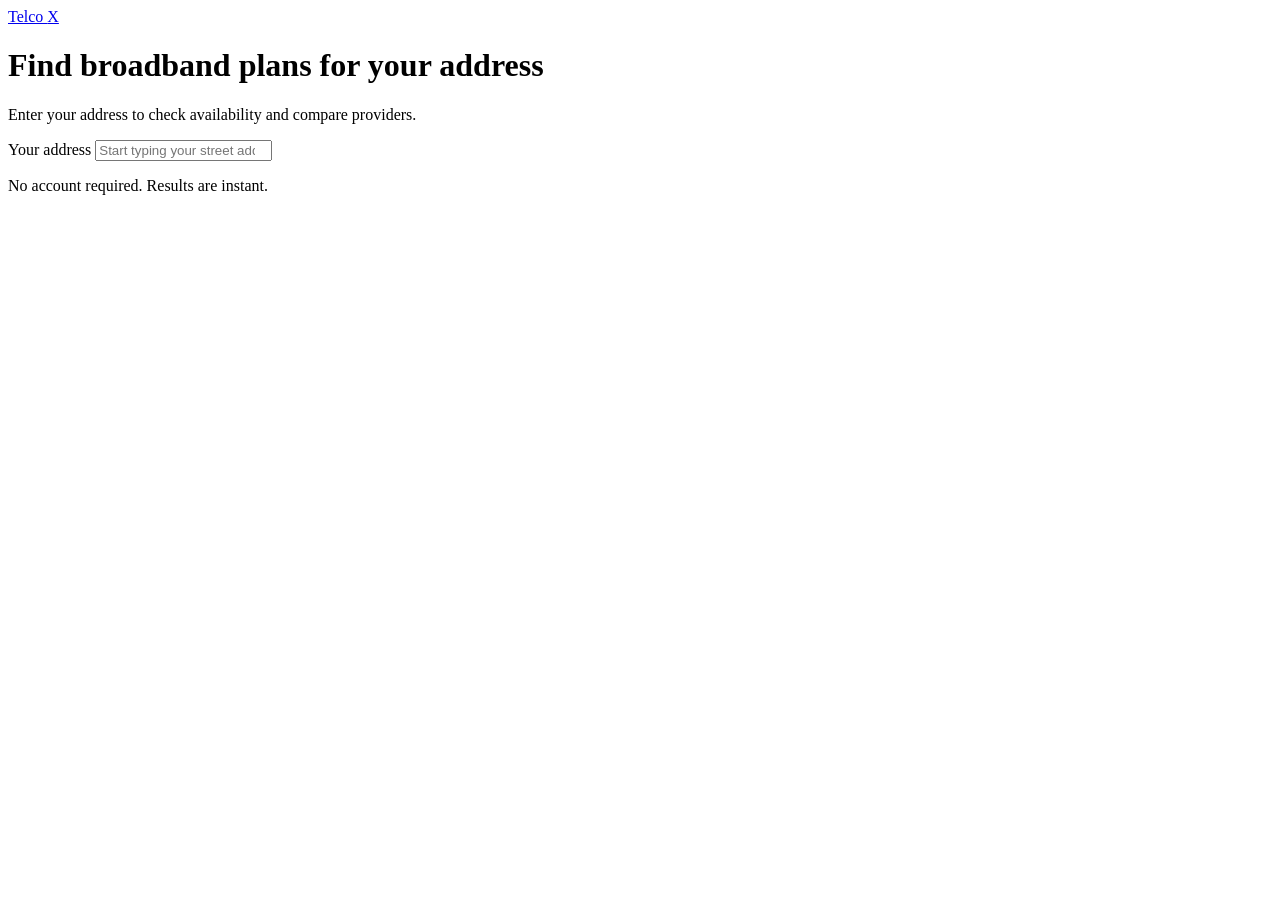
==== public/index.html @ deba9718 "Initial commit — Telco X service availability prototype Full three-page app with all seven tool endp" ====
<!DOCTYPE html>
<html lang="en">
<head>
  <meta charset="utf-8" />
  <meta name="viewport" content="width=device-width, initial-scale=1" />
  <title>Telco X — Check your address</title>
  <link rel="stylesheet" href="/css/styles.css" />
</head>
<body>
  <header class="tx-header">
    <a href="/" class="tx-logo">Telco <span>X</span></a>
  </header>

  <main class="tx-container">
    <div class="tx-center-panel">
      <h1>Find broadband plans for your address</h1>
      <p class="tx-muted">Enter your address to check availability and compare providers.</p>

      <label for="search" class="tx-field-label">Your address</label>
      <input id="search" class="tx-field" type="search"
             placeholder="Start typing your street address"
             aria-describedby="search-error" autocomplete="off" />
      <p id="search-error" class="tx-error" role="alert" hidden></p>

      <p class="tx-hint">No account required. Results are instant.</p>
    </div>

    <div id="results" aria-live="polite"></div>
  </main>

  <script src="/js/api.js"></script>
  <script src="/js/search.js"></script>
</body>
</html>
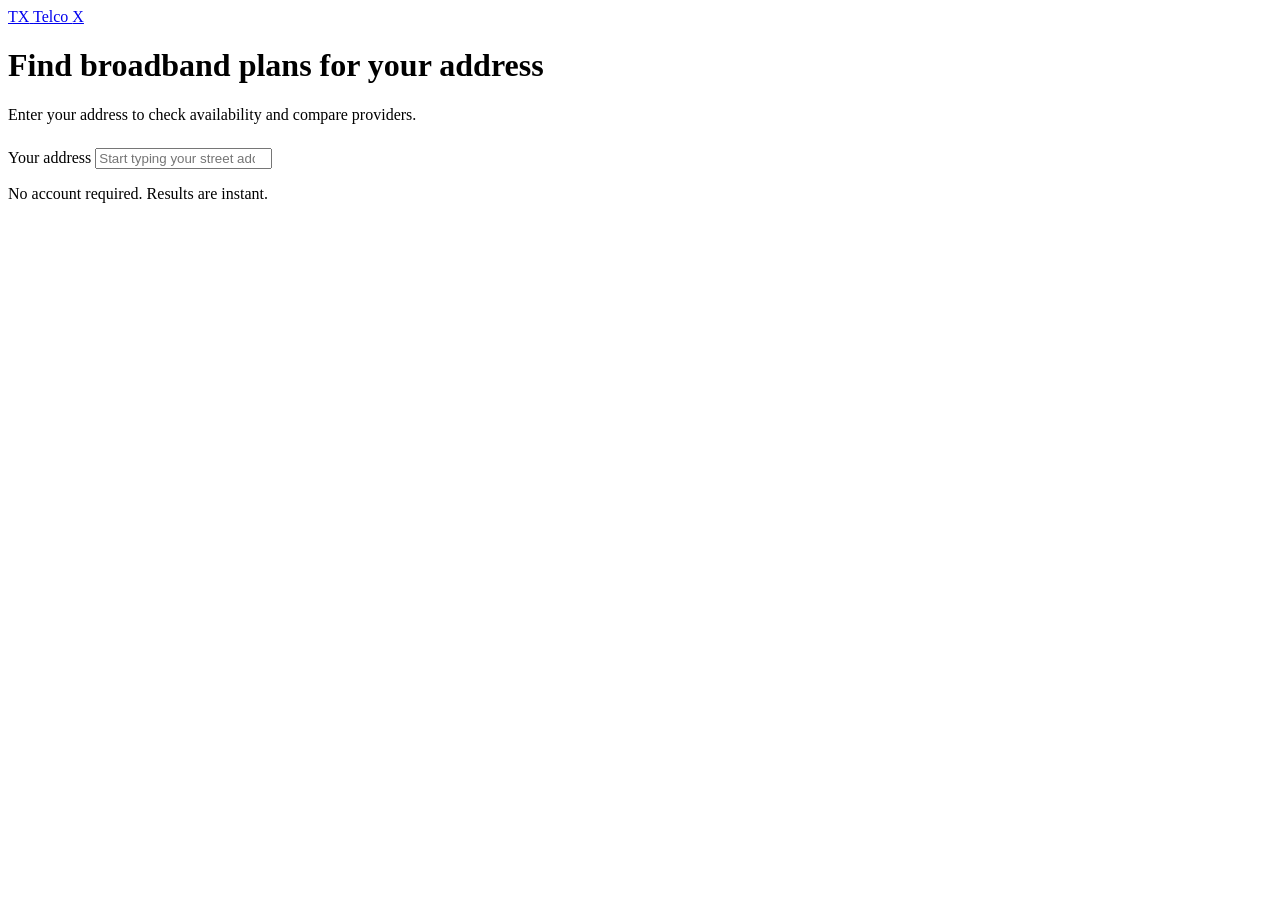
==== commit f4477f98: "Apply design system from UX handoff (Telco X Full app.html) TX badge header, vertically-centred home" ====
--- a/public/index.html
+++ b/public/index.html
@@ -4,29 +4,35 @@
   <meta charset="utf-8" />
   <meta name="viewport" content="width=device-width, initial-scale=1" />
   <title>Telco X — Check your address</title>
+  <link rel="preconnect" href="https://fonts.googleapis.com" />
   <link rel="stylesheet" href="/css/styles.css" />
 </head>
 <body>
   <header class="tx-header">
-    <a href="/" class="tx-logo">Telco <span>X</span></a>
+    <a href="/" class="tx-logo" aria-label="Telco X home">
+      <span class="tx-logo__badge" aria-hidden="true">TX</span>
+      <span class="tx-logo__name">Telco&nbsp;<span class="tx-logo__x">X</span></span>
+    </a>
   </header>
 
-  <main class="tx-container">
-    <div class="tx-center-panel">
+  <div class="tx-page-center">
+    <div class="tx-search-panel">
       <h1>Find broadband plans for your address</h1>
       <p class="tx-muted">Enter your address to check availability and compare providers.</p>
 
-      <label for="search" class="tx-field-label">Your address</label>
-      <input id="search" class="tx-field" type="search"
-             placeholder="Start typing your street address"
-             aria-describedby="search-error" autocomplete="off" />
-      <p id="search-error" class="tx-error" role="alert" hidden></p>
+      <div style="text-align:left;margin-top:24px">
+        <label for="search" class="tx-field-label">Your address</label>
+        <input id="search" class="tx-field" type="search"
+               placeholder="Start typing your street address"
+               aria-describedby="search-error" autocomplete="off" />
+        <p id="search-error" class="tx-error" role="alert" hidden></p>
+      </div>
 
       <p class="tx-hint">No account required. Results are instant.</p>
+
+      <div id="results" aria-live="polite" style="text-align:left"></div>
     </div>
-
-    <div id="results" aria-live="polite"></div>
-  </main>
+  </div>
 
   <script src="/js/api.js"></script>
   <script src="/js/search.js"></script>
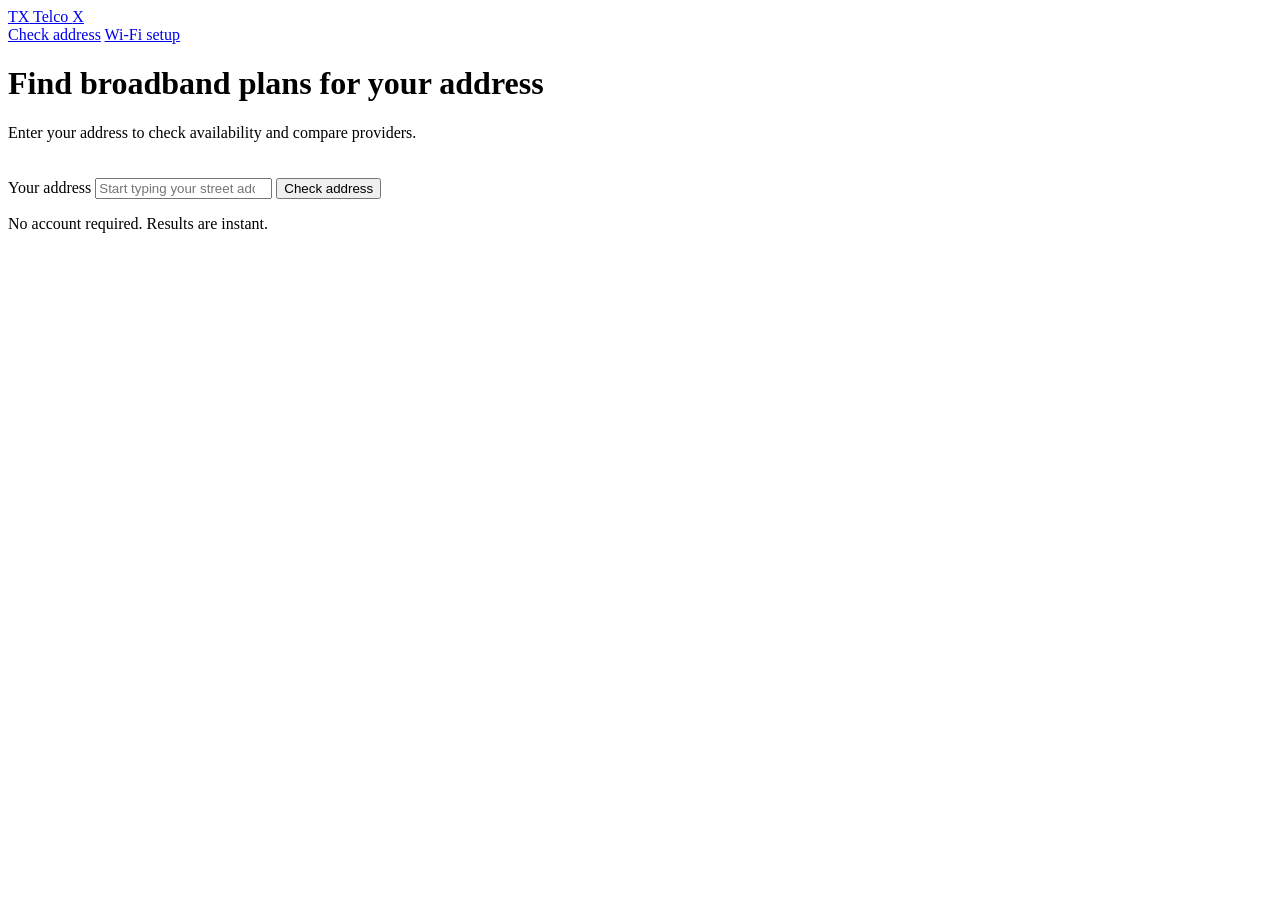
==== commit d95f5d5d: "Add Modem Placement Assistant + redesign result/details pages - New page: public/wifi.html — two-upl" ====
--- a/public/index.html
+++ b/public/index.html
@@ -4,7 +4,6 @@
   <meta charset="utf-8" />
   <meta name="viewport" content="width=device-width, initial-scale=1" />
   <title>Telco X — Check your address</title>
-  <link rel="preconnect" href="https://fonts.googleapis.com" />
   <link rel="stylesheet" href="/css/styles.css" />
 </head>
 <body>
@@ -13,6 +12,10 @@
       <span class="tx-logo__badge" aria-hidden="true">TX</span>
       <span class="tx-logo__name">Telco&nbsp;<span class="tx-logo__x">X</span></span>
     </a>
+    <nav class="tx-nav" aria-label="Main navigation">
+      <a href="/" class="tx-nav__link tx-nav__link--active">Check address</a>
+      <a href="/wifi.html" class="tx-nav__link">Wi-Fi setup</a>
+    </nav>
   </header>
 
   <div class="tx-page-center">
@@ -20,21 +23,47 @@
       <h1>Find broadband plans for your address</h1>
       <p class="tx-muted">Enter your address to check availability and compare providers.</p>
 
-      <div style="text-align:left;margin-top:24px">
+      <form id="search-form" style="text-align:left;margin-top:24px" onsubmit="return false">
         <label for="search" class="tx-field-label">Your address</label>
         <input id="search" class="tx-field" type="search"
                placeholder="Start typing your street address"
                aria-describedby="search-error" autocomplete="off" />
         <p id="search-error" class="tx-error" role="alert" hidden></p>
-      </div>
+        <button id="check-btn" type="submit" class="tx-btn tx-btn--full" style="margin-top:12px">
+          Check address
+        </button>
+      </form>
 
       <p class="tx-hint">No account required. Results are instant.</p>
-
       <div id="results" aria-live="polite" style="text-align:left"></div>
     </div>
   </div>
 
   <script src="/js/api.js"></script>
   <script src="/js/search.js"></script>
+  <script>
+    // "Check address" button navigates to first matching result
+    document.getElementById('check-btn').addEventListener('click', async () => {
+      const q = document.getElementById('search').value.trim();
+      const errEl = document.getElementById('search-error');
+      if (!q) {
+        errEl.hidden = false;
+        errEl.textContent = 'Enter your address to check availability.';
+        return;
+      }
+      try {
+        const results = await API.searchLocations(q);
+        if (results.length === 1) {
+          location.href = `/result.html?id=${results[0].id}`;
+        } else if (results.length > 1) {
+          // Show list so user can pick
+          errEl.hidden = true;
+        } else {
+          errEl.hidden = false;
+          errEl.textContent = "We can't find that address. Try a suburb, street name or postcode from the list.";
+        }
+      } catch { errEl.hidden = false; errEl.textContent = 'Something went wrong. Please try again.'; }
+    });
+  </script>
 </body>
 </html>
